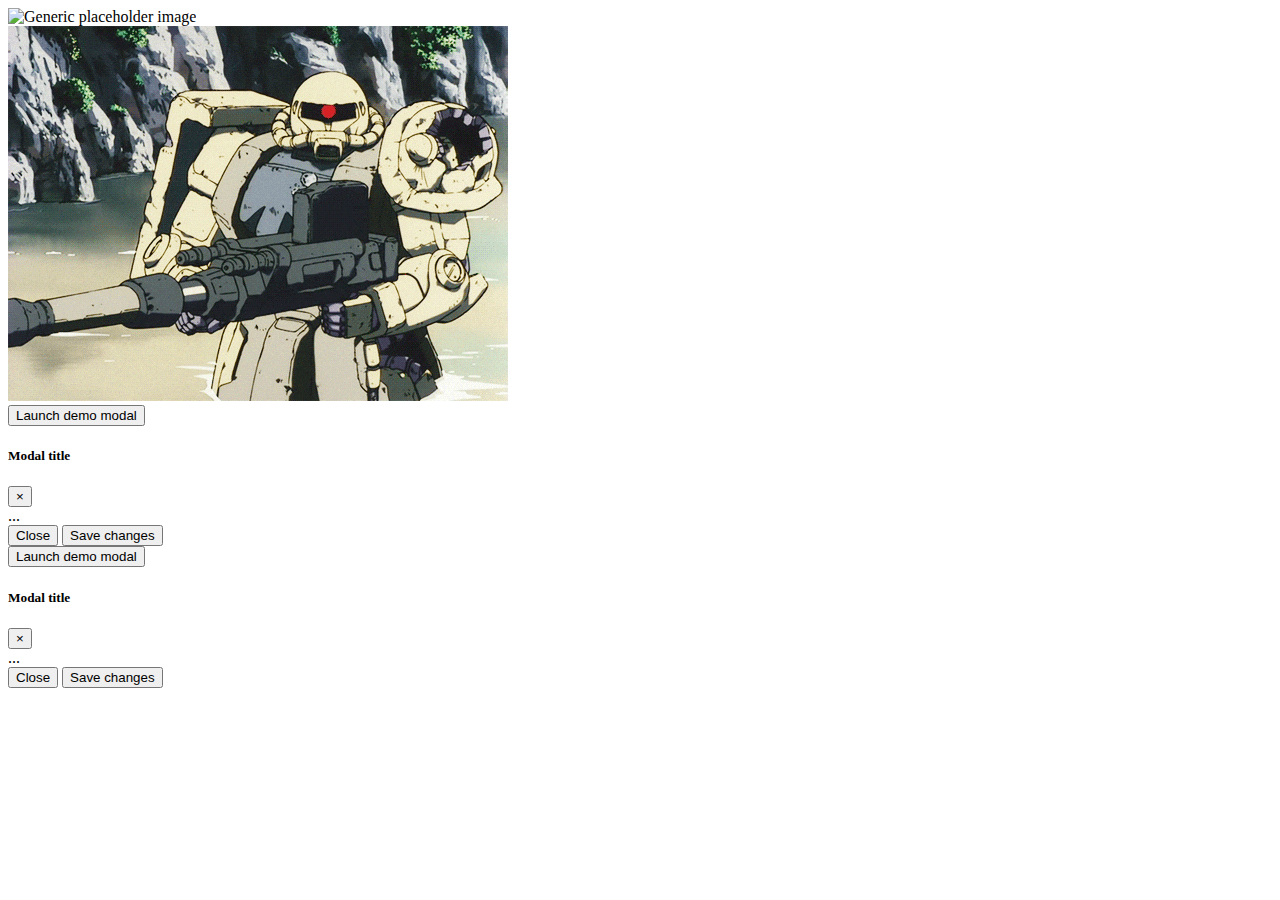
==== Index.html @ 6578b100 "began github stuff" ====
<!DOCTYPE html>
<html lang="en">
<head>
  <meta charset="UTF-8">
  <title>Bootstrap Table of Contents</title>
  <link href="https://cdn.jsdelivr.net/npm/bootstrap@5.0.2/dist/css/bootstrap.min.css" rel="stylesheet" integrity="sha384-EVSTQN3/azprG1Anm3QDgpJLIm9Nao0Yz1ztcQTwFspd3yD65VohhpuuCOmLASjC" crossorigin="anonymous">
</head>
<body>
<div class="media">
  <img class="d-flex mr-3" src="/images/pathToYourImage.png" alt="Generic placeholder image">
    <div class="media mt-3">
      <a class="d-flex pr-3" href="#!">
        <img src="/download.gif" alt="Generic placeholder image">
      </a>
      </div>
    </div>
  </div>

<!-- Button trigger modal -->
<button type="button" class="btn btn-primary" data-toggle="modal" data-target="#exampleModalScrollable">
  Launch demo modal
</button>

<!-- Modal -->
<div class="modal" id="exampleModalScrollable" tabindex="-1" role="dialog" aria-labelledby="exampleModalScrollableLabel" aria-hidden="true">
  <div class="modal-dialog modal-dialog-scrollable" role="document">
    <div class="modal-content">
      <div class="modal-header">
        <h5 class="modal-title" id="exampleModalCenteredLabel">Modal title</h5>
        <button type="button" class="close" data-dismiss="modal" aria-label="Close">
          <span aria-hidden="true">×</span>
        </button>
      </div>
      <div class="modal-body">
        ...
      </div>
      <div class="modal-footer">
        <button type="button" class="btn btn-secondary" data-dismiss="modal">Close</button>
        <button type="button" class="btn btn-primary">Save changes</button>
      </div>
    </div>
  </div>
</div>

</div>
<!-- Button trigger modal -->
<button type="button" class="btn btn-primary" data-toggle="modal" data-target="#exampleModalScrollable">
  Launch demo modal
</button>

<!-- Modal -->
<div class="modal" id="exampleModalScrollable" tabindex="-1" role="dialog" aria-labelledby="exampleModalScrollableLabel" aria-hidden="true">
  <div class="modal-dialog modal-dialog-scrollable" role="document">
    <div class="modal-content">
      <div class="modal-header">
        <h5 class="modal-title" id="exampleModalCenteredLabel">Modal title</h5>
        <button type="button" class="close" data-dismiss="modal" aria-label="Close">
          <span aria-hidden="true">×</span>
        </button>
      </div>
      <div class="modal-body">
        ...
      </div>
      <div class="modal-footer">
        <button type="button" class="btn btn-secondary" data-dismiss="modal">Close</button>
        <button type="button" class="btn btn-primary">Save changes</button>
      </div>
    </div>
  </div>
</div>

  <script src="https://cdn.jsdelivr.net/npm/bootstrap@5.2.3/dist/js/bootstrap.bundle.min.js" integrity="sha384-kenU1KFdBIe4zVF0s0G1M5b4hcpxyD9F7jL+jjXkk+Q2h455rYXK/7HAuoJl+0I4" crossorigin="anonymous"></script>
  </div>
</body>
</html>
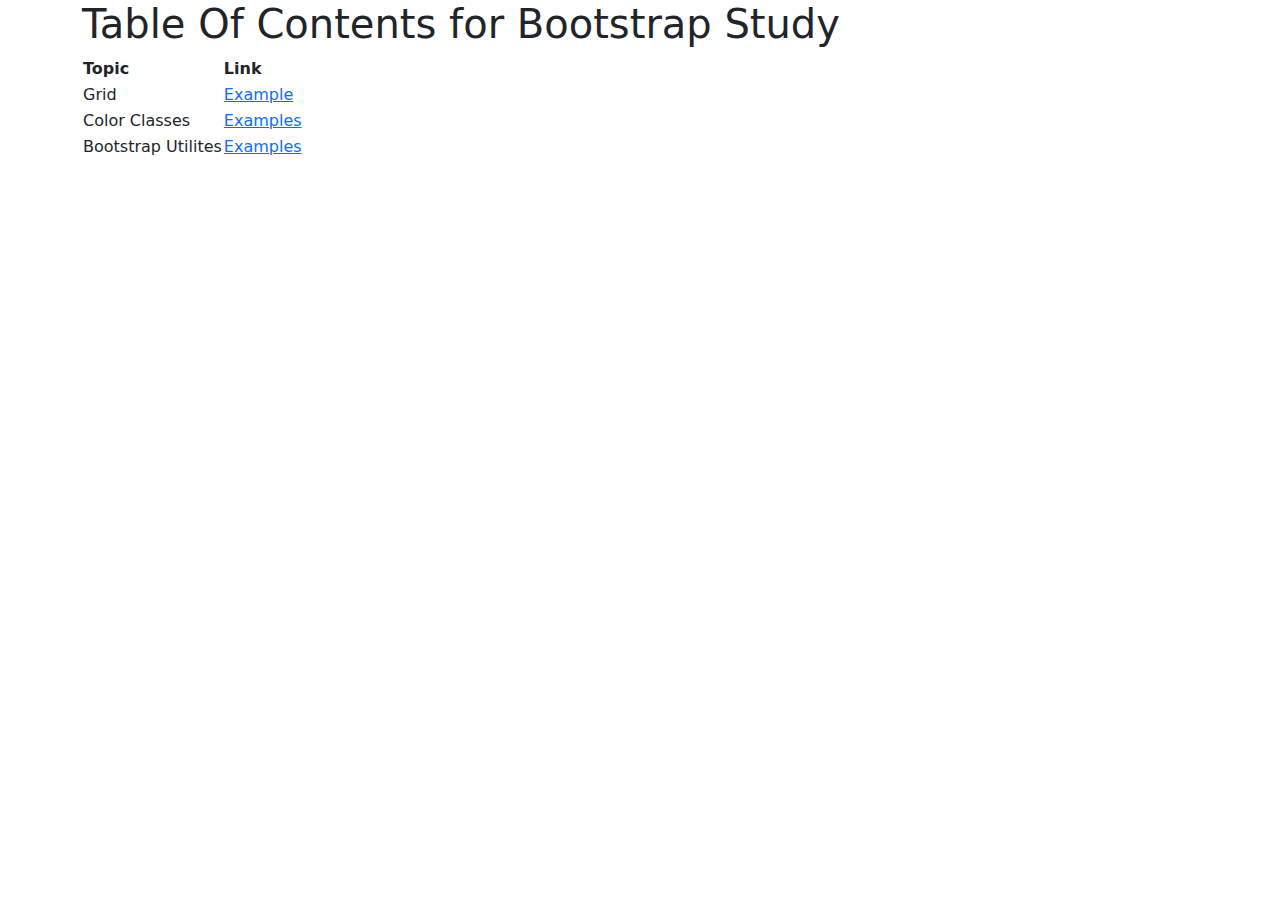
==== commit 7c923227: "began github stuff" ====
--- a/Index.html
+++ b/Index.html
@@ -3,74 +3,31 @@
 <head>
   <meta charset="UTF-8">
   <title>Bootstrap Table of Contents</title>
-  <link href="https://cdn.jsdelivr.net/npm/bootstrap@5.0.2/dist/css/bootstrap.min.css" rel="stylesheet" integrity="sha384-EVSTQN3/azprG1Anm3QDgpJLIm9Nao0Yz1ztcQTwFspd3yD65VohhpuuCOmLASjC" crossorigin="anonymous">
+  <link href="https://cdn.jsdelivr.net/npm/bootstrap@5.3.3/dist/css/bootstrap.min.css" rel="stylesheet" integrity="sha384-QWTKZyjpPEjISv5WaRU9OFeRpok6YctnYmDr5pNlyT2bRjXh0JMhjY6hW+ALEwIH" crossorigin="anonymous">
 </head>
 <body>
-<div class="media">
-  <img class="d-flex mr-3" src="/images/pathToYourImage.png" alt="Generic placeholder image">
-    <div class="media mt-3">
-      <a class="d-flex pr-3" href="#!">
-        <img src="/download.gif" alt="Generic placeholder image">
-      </a>
-      </div>
-    </div>
-  </div>
-
-<!-- Button trigger modal -->
-<button type="button" class="btn btn-primary" data-toggle="modal" data-target="#exampleModalScrollable">
-  Launch demo modal
-</button>
-
-<!-- Modal -->
-<div class="modal" id="exampleModalScrollable" tabindex="-1" role="dialog" aria-labelledby="exampleModalScrollableLabel" aria-hidden="true">
-  <div class="modal-dialog modal-dialog-scrollable" role="document">
-    <div class="modal-content">
-      <div class="modal-header">
-        <h5 class="modal-title" id="exampleModalCenteredLabel">Modal title</h5>
-        <button type="button" class="close" data-dismiss="modal" aria-label="Close">
-          <span aria-hidden="true">×</span>
-        </button>
-      </div>
-      <div class="modal-body">
-        ...
-      </div>
-      <div class="modal-footer">
-        <button type="button" class="btn btn-secondary" data-dismiss="modal">Close</button>
-        <button type="button" class="btn btn-primary">Save changes</button>
-      </div>
-    </div>
-  </div>
-</div>
+<div class="container">
+  <h1>Table Of Contents for Bootstrap Study</h1>
+  <table>
+    <tr>
+      <th>Topic</th>
+      <th>Link</th>
+    </tr>
+    <tr>
+      <td>Grid</td>
+      <td><a href="grid.html">Example</a></td>
+    </tr>
+    <tr>
+      <td>Color Classes</td>
+      <td><a href="colors.html">Examples</a></td>
+    </tr>
+    <tr>
+      <td>Bootstrap Utilites</td>
+      <td><a href="utilities.html">Examples</a></td>
+    </tr>
+  </table>
 
 </div>
-<!-- Button trigger modal -->
-<button type="button" class="btn btn-primary" data-toggle="modal" data-target="#exampleModalScrollable">
-  Launch demo modal
-</button>
-
-<!-- Modal -->
-<div class="modal" id="exampleModalScrollable" tabindex="-1" role="dialog" aria-labelledby="exampleModalScrollableLabel" aria-hidden="true">
-  <div class="modal-dialog modal-dialog-scrollable" role="document">
-    <div class="modal-content">
-      <div class="modal-header">
-        <h5 class="modal-title" id="exampleModalCenteredLabel">Modal title</h5>
-        <button type="button" class="close" data-dismiss="modal" aria-label="Close">
-          <span aria-hidden="true">×</span>
-        </button>
-      </div>
-      <div class="modal-body">
-        ...
-      </div>
-      <div class="modal-footer">
-        <button type="button" class="btn btn-secondary" data-dismiss="modal">Close</button>
-        <button type="button" class="btn btn-primary">Save changes</button>
-      </div>
-    </div>
-  </div>
-</div>
-
-  <script src="https://cdn.jsdelivr.net/npm/bootstrap@5.2.3/dist/js/bootstrap.bundle.min.js" integrity="sha384-kenU1KFdBIe4zVF0s0G1M5b4hcpxyD9F7jL+jjXkk+Q2h455rYXK/7HAuoJl+0I4" crossorigin="anonymous"></script>
-  </div>
+<script src="https://cdn.jsdelivr.net/npm/bootstrap@5.3.3/dist/js/bootstrap.bundle.min.js" integrity="sha384-YvpcrYf0tY3lHB60NNkmXc5s9fDVZLESaAA55NDzOxhy9GkcIdslK1eN7N6jIeHz" crossorigin="anonymous"></script>
 </body>
-</html>
-
+</html>